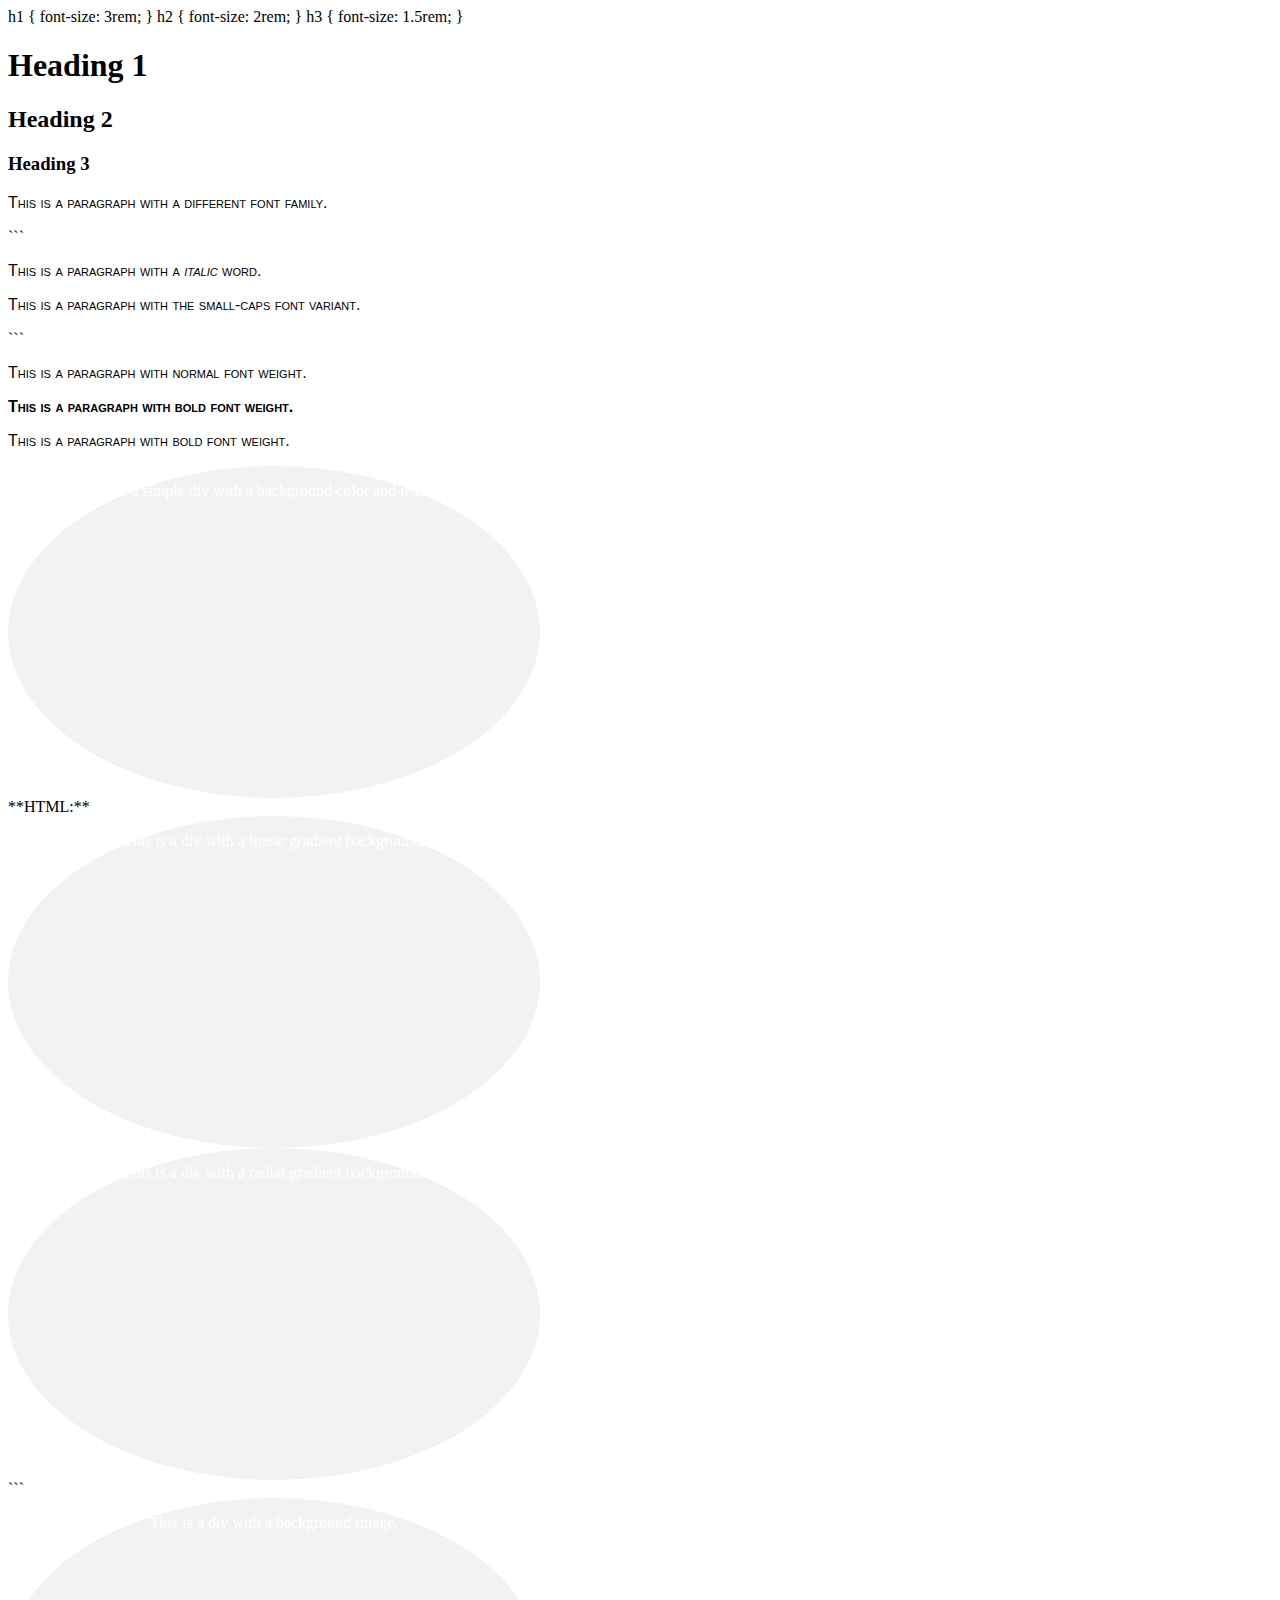
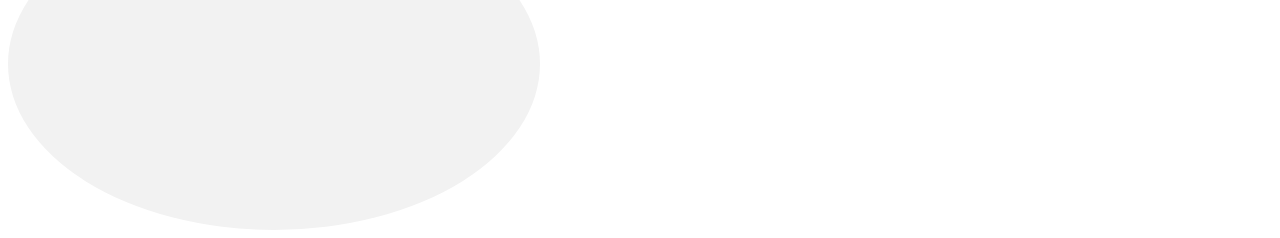
==== assignment.html @ a6a38fb7 "first comit" ====
<!DOCTYPE html>
<html lang="en">

<head>
    <meta charset="UTF-8">
    <meta name="viewport" content="width=device-width, initial-scale=1.0">
    <title>Document</title>
</head>

<body>
    <!-- Sure, here are some CSS tasks related to font size, family, style, variant, and weight, line height, text decoration and transform, and letter spacing, along with the corresponding HTML code:

**Font Size, Family, Style, Variant, & Weight**

1. **Font Size Challenge:**
   * Create a simple HTML document with three different headings: `<h1>`, `<h2>`, and `<h3>`.
   * Use CSS to set different font sizes for each heading level: 3rem for `<h1>`, 2rem for `<h2>`, and 1.5rem for `<h3>`.

**HTML:** -->


    h1 {
    font-size: 3rem;
    }

    h2 {
    font-size: 2rem;
    }

    h3 {
    font-size: 1.5rem;
    }
    </style>

    <h1>Heading 1</h1>
    <h2>Heading 2</h2>
    <h3>Heading 3</h3>



    <!-- 2. **Font Family Challenge:**
   * Create a simple HTML document with a `<p>` element.
   * Use CSS to set a different font family for the `<p>` element: `sans-serif` or `serif`.
   * Experiment with different font families to see how they affect the appearance of the text.

**HTML:** -->


    <style>
        p {
            font-family: sans-serif;
        }
    </style>

    <p>This is a paragraph with a different font family.</p>

    ```
    <!-- 
3. **Font Style Challenge:**
   * Create a simple HTML document with a `<span>` element.
   * Use CSS to apply different font styles to the `<span>` element: `italic`, `oblique`, or `normal`.

**HTML:** -->

    <style>
        span {
            font-style: italic;
        }
    </style>

    <p>This is a paragraph with a <span>italic</span> word.</p>

    <!-- ```

4. **Font Variant Challenge:**
   * Create a simple HTML document with a `<p>` element.
   * Use CSS to apply the `small-caps` font variant to the `<p>` element.
   * Experiment with different font variants to see how they affect the appearance of the text.

**HTML:** -->


    <style>
        p {
            font-variant: small-caps;
        }
    </style>

    <p>This is a paragraph with the small-caps font variant.</p>

    ```

    <!-- 5. **Font Weight Challenge:**
   * Create a simple HTML document with three different `<p>` elements.
   * Use CSS to apply different font weights to each `<p>` element: `normal`, `bold`, and `lighter`.
   * Experiment with different font weights to see how they affect the emphasis of the text.

**HTML:** -->

    <style>
        p.normal {
            font-weight: normal;
        }

        p.bold {
            font-weight: bold;
        }

        p.lighter {
            font-weight: lighter;
        }
    </style>
    <p class="normal">This is a paragraph with normal font weight.</p>
    <p class="bold">This is a paragraph with bold font weight.</p>
    <p class="lighter">This is a paragraph with bold font weight.</p>

    <!-- 1. **Color Challenge:**
   * Create a simple HTML document with a `<div>` element.
   * Use CSS to apply a background color of #f2f2f2 and a text color of #333 to the `<div>` element.
   * Experiment with different color values to create a visually appealing color scheme for your page. -->



    <style>
        div {
            background-color: #f2f2f2;
            color: #333;
            padding: 1rem;
        }
    </style>
    <div>This is a simple div with a background color and text color.</div>

    <!-- 2. **Background Color Gradient Challenge:**
   * Create a simple HTML document with a `<div>` element.
   * Use CSS to create a linear gradient background for the `<div>` element.
   * Experiment with different color values and gradient directions to create a visually striking background effect. -->

    **HTML:**

    <style>
        div {
            width: 100%;
            height: 200px;
            background-image: linear-gradient(to right, #f2f2f2, #333);
            color: white;
            text-align: center;
            padding: 1rem;
        }
    </style>

    <div>This is a div with a linear gradient background.</div>



    <!-- **Gradients**

3. **Radial Gradient Challenge:**
   * Create a simple HTML document with a `<div>` element.
   * Use CSS to apply a radial gradient background to the `<div>` element.
   * Experiment with different color values and gradient positions to create a unique and eye-catching background effect. -->



    <style>
        div {
            width: 200px;
            height: 200px;
            background-image: radial-gradient(circle at center, #f2f2f2, #333);
            border-radius: 50%;
            color: white;
            text-align: center;
            padding: 1rem;
        }
    </style>

    <div>This is a div with a radial gradient background.</div>

    ```

    <!-- **Background Images**

4. **Background Image Challenge:**
   * Create a simple HTML document with a `<div>` element.
   * Use CSS to apply a background image to the `<div>` element.
   * Experiment with different background image URLs, positioning, and sizing to create a visually appealing design.

<!DOCTYPE html> -->

    <style>
        div {
            width: 500px;
            height: 300px;
            background-image: url("https://picsum.photos/500/300");
            background-size: cover;
            background-position: center;
        }
    </style>

    <div>This is a div with a background image.</div>

</body>

</html>
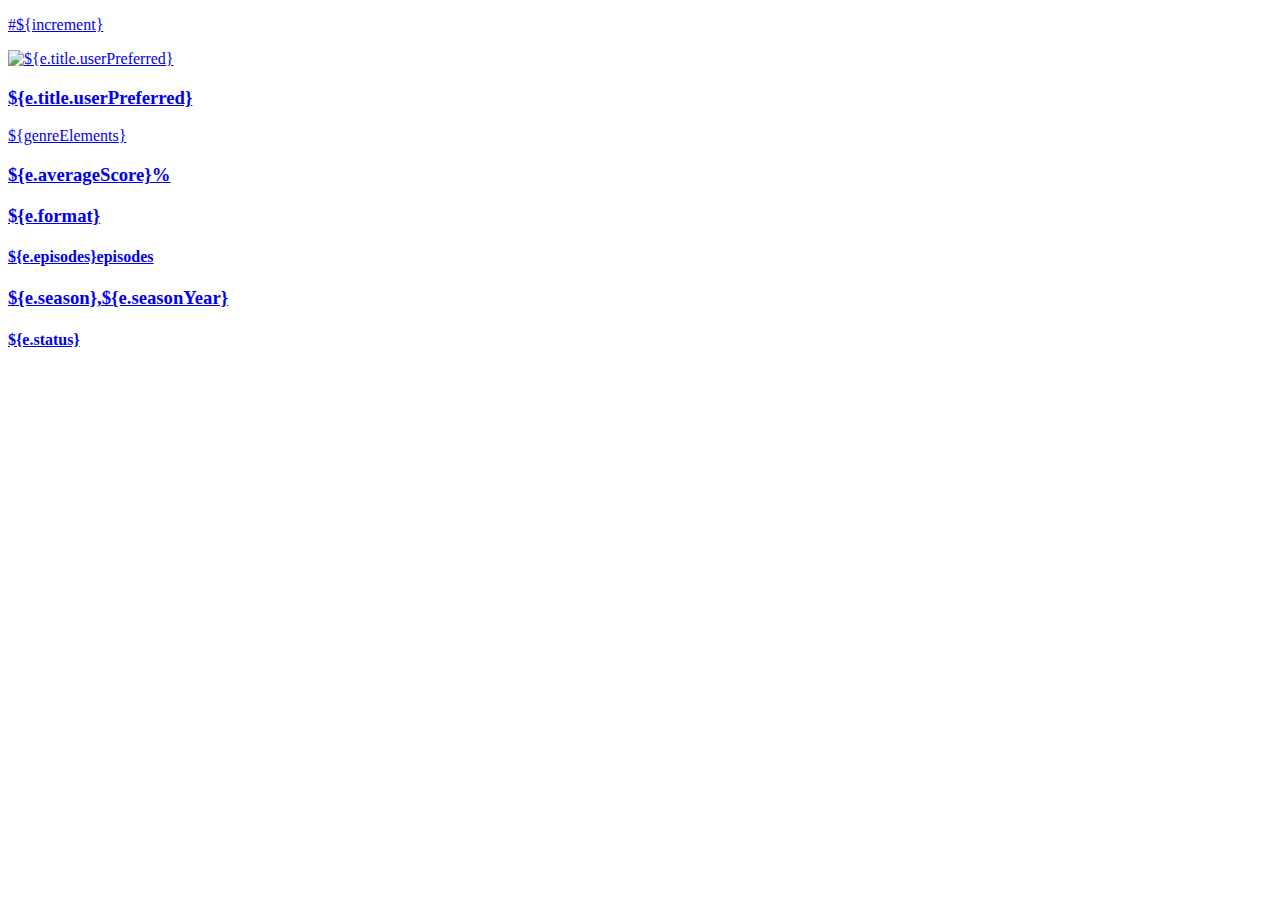
==== commit 702890dd: "new commit" ====
--- a/assignment.html
+++ b/assignment.html
@@ -8,195 +8,63 @@
 </head>
 
 <body>
-    <!-- Sure, here are some CSS tasks related to font size, family, style, variant, and weight, line height, text decoration and transform, and letter spacing, along with the corresponding HTML code:
 
-**Font Size, Family, Style, Variant, & Weight**
+    <a href="#" id="getLink" class="cardSection">
+        <div class="ranking">
 
-1. **Font Size Challenge:**
-   * Create a simple HTML document with three different headings: `<h1>`, `<h2>`, and `<h3>`.
-   * Use CSS to set different font sizes for each heading level: 3rem for `<h1>`, 2rem for `<h2>`, and 1.5rem for `<h3>`.
+            <p class="rankingText" style="color: ${e.coverImage.color}" ;>#${increment}</p>
+        </div>
 
-**HTML:** -->
+        <div class="mainCard"
+            style="border-bottom: 0.25rem solid ${e.coverImage.color}; border-right: 0.25rem solid ${e.coverImage.color};">
+            <div class="leftsection">
+                <div class="mainCardImgSection">
+                    <img src=${e.coverImage.large} alt=${e.title.userPreferred} class="maincardImg">
+                </div>
+                <div class="nameNdGener">
+                    <h3 class="animeName">${e.title.userPreferred}</h3>
+                    <div class="gener">
+                        ${genreElements}
 
+                    </div>
+                </div>
+            </div>
+            <div class="rightsection">
 
-    h1 {
-    font-size: 3rem;
-    }
+                <div class="ratingemoji">
+                    <h3>${e.averageScore}%</h3>
+                    <i class="fa-regular fa-face-grin-hearts good  heart"></i>
+                    <i class="fa-regular fa-face-smile good invisible smile"></i>
+                    <i class="fa-regular fa-face-grin-beam-sweat average invisible grin"></i>
+                    <i class="fa-regular fa-face-sad-tear average invisible sad"></i>
+                    <i class="fa-regular fa-face-dizzy bad invisible dizzy"></i>
 
-    h2 {
-    font-size: 2rem;
-    }
-
-    h3 {
-    font-size: 1.5rem;
-    }
-    </style>
-
-    <h1>Heading 1</h1>
-    <h2>Heading 2</h2>
-    <h3>Heading 3</h3>
+                </div>
+                <div class="episodeinfo">
+                    <h3>${e.format}</h3>
+                    <h4>${e.episodes}episodes</h4>
+                </div>
+                <div class="seasonsinfo">
+                    <h3>${e.season},${e.seasonYear}</h3>
+                    <h4>${e.status}</h4>
+                </div>
+            </div>
 
 
 
-    <!-- 2. **Font Family Challenge:**
-   * Create a simple HTML document with a `<p>` element.
-   * Use CSS to set a different font family for the `<p>` element: `sans-serif` or `serif`.
-   * Experiment with different font families to see how they affect the appearance of the text.
 
-**HTML:** -->
+        </div>
 
-
-    <style>
-        p {
-            font-family: sans-serif;
-        }
-    </style>
-
-    <p>This is a paragraph with a different font family.</p>
-
-    ```
-    <!-- 
-3. **Font Style Challenge:**
-   * Create a simple HTML document with a `<span>` element.
-   * Use CSS to apply different font styles to the `<span>` element: `italic`, `oblique`, or `normal`.
-
-**HTML:** -->
-
-    <style>
-        span {
-            font-style: italic;
-        }
-    </style>
-
-    <p>This is a paragraph with a <span>italic</span> word.</p>
-
-    <!-- ```
-
-4. **Font Variant Challenge:**
-   * Create a simple HTML document with a `<p>` element.
-   * Use CSS to apply the `small-caps` font variant to the `<p>` element.
-   * Experiment with different font variants to see how they affect the appearance of the text.
-
-**HTML:** -->
-
-
-    <style>
-        p {
-            font-variant: small-caps;
-        }
-    </style>
-
-    <p>This is a paragraph with the small-caps font variant.</p>
-
-    ```
-
-    <!-- 5. **Font Weight Challenge:**
-   * Create a simple HTML document with three different `<p>` elements.
-   * Use CSS to apply different font weights to each `<p>` element: `normal`, `bold`, and `lighter`.
-   * Experiment with different font weights to see how they affect the emphasis of the text.
-
-**HTML:** -->
-
-    <style>
-        p.normal {
-            font-weight: normal;
-        }
-
-        p.bold {
-            font-weight: bold;
-        }
-
-        p.lighter {
-            font-weight: lighter;
-        }
-    </style>
-    <p class="normal">This is a paragraph with normal font weight.</p>
-    <p class="bold">This is a paragraph with bold font weight.</p>
-    <p class="lighter">This is a paragraph with bold font weight.</p>
-
-    <!-- 1. **Color Challenge:**
-   * Create a simple HTML document with a `<div>` element.
-   * Use CSS to apply a background color of #f2f2f2 and a text color of #333 to the `<div>` element.
-   * Experiment with different color values to create a visually appealing color scheme for your page. -->
+    </a>
 
 
 
-    <style>
-        div {
-            background-color: #f2f2f2;
-            color: #333;
-            padding: 1rem;
-        }
-    </style>
-    <div>This is a simple div with a background color and text color.</div>
 
-    <!-- 2. **Background Color Gradient Challenge:**
-   * Create a simple HTML document with a `<div>` element.
-   * Use CSS to create a linear gradient background for the `<div>` element.
-   * Experiment with different color values and gradient directions to create a visually striking background effect. -->
-
-    **HTML:**
-
-    <style>
-        div {
-            width: 100%;
-            height: 200px;
-            background-image: linear-gradient(to right, #f2f2f2, #333);
-            color: white;
-            text-align: center;
-            padding: 1rem;
-        }
-    </style>
-
-    <div>This is a div with a linear gradient background.</div>
+   
 
 
 
-    <!-- **Gradients**
 
-3. **Radial Gradient Challenge:**
-   * Create a simple HTML document with a `<div>` element.
-   * Use CSS to apply a radial gradient background to the `<div>` element.
-   * Experiment with different color values and gradient positions to create a unique and eye-catching background effect. -->
-
-
-
-    <style>
-        div {
-            width: 200px;
-            height: 200px;
-            background-image: radial-gradient(circle at center, #f2f2f2, #333);
-            border-radius: 50%;
-            color: white;
-            text-align: center;
-            padding: 1rem;
-        }
-    </style>
-
-    <div>This is a div with a radial gradient background.</div>
-
-    ```
-
-    <!-- **Background Images**
-
-4. **Background Image Challenge:**
-   * Create a simple HTML document with a `<div>` element.
-   * Use CSS to apply a background image to the `<div>` element.
-   * Experiment with different background image URLs, positioning, and sizing to create a visually appealing design.
-
-<!DOCTYPE html> -->
-
-    <style>
-        div {
-            width: 500px;
-            height: 300px;
-            background-image: url("https://picsum.photos/500/300");
-            background-size: cover;
-            background-position: center;
-        }
-    </style>
-
-    <div>This is a div with a background image.</div>
 
 </body>
 
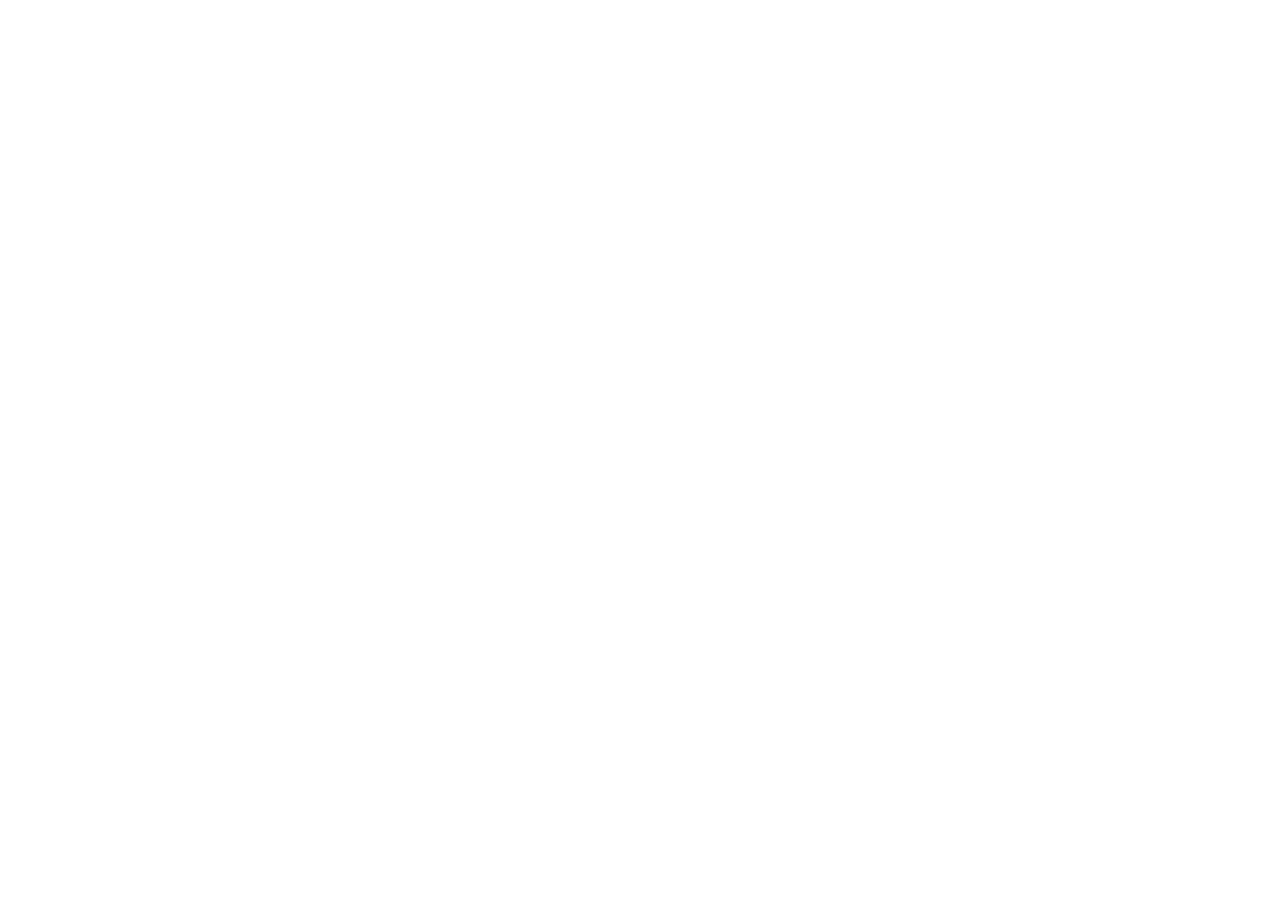
==== commit eb2fe8b8: "implemented a crude form of a card page still need work on design all in all happy wihh my progess" ====
--- a/assignment.html
+++ b/assignment.html
@@ -9,62 +9,6 @@
 
 <body>
 
-    <a href="#" id="getLink" class="cardSection">
-        <div class="ranking">
-
-            <p class="rankingText" style="color: ${e.coverImage.color}" ;>#${increment}</p>
-        </div>
-
-        <div class="mainCard"
-            style="border-bottom: 0.25rem solid ${e.coverImage.color}; border-right: 0.25rem solid ${e.coverImage.color};">
-            <div class="leftsection">
-                <div class="mainCardImgSection">
-                    <img src=${e.coverImage.large} alt=${e.title.userPreferred} class="maincardImg">
-                </div>
-                <div class="nameNdGener">
-                    <h3 class="animeName">${e.title.userPreferred}</h3>
-                    <div class="gener">
-                        ${genreElements}
-
-                    </div>
-                </div>
-            </div>
-            <div class="rightsection">
-
-                <div class="ratingemoji">
-                    <h3>${e.averageScore}%</h3>
-                    <i class="fa-regular fa-face-grin-hearts good  heart"></i>
-                    <i class="fa-regular fa-face-smile good invisible smile"></i>
-                    <i class="fa-regular fa-face-grin-beam-sweat average invisible grin"></i>
-                    <i class="fa-regular fa-face-sad-tear average invisible sad"></i>
-                    <i class="fa-regular fa-face-dizzy bad invisible dizzy"></i>
-
-                </div>
-                <div class="episodeinfo">
-                    <h3>${e.format}</h3>
-                    <h4>${e.episodes}episodes</h4>
-                </div>
-                <div class="seasonsinfo">
-                    <h3>${e.season},${e.seasonYear}</h3>
-                    <h4>${e.status}</h4>
-                </div>
-            </div>
-
-
-
-
-        </div>
-
-    </a>
-
-
-
-
-   
-
-
-
-
 
 </body>
 
